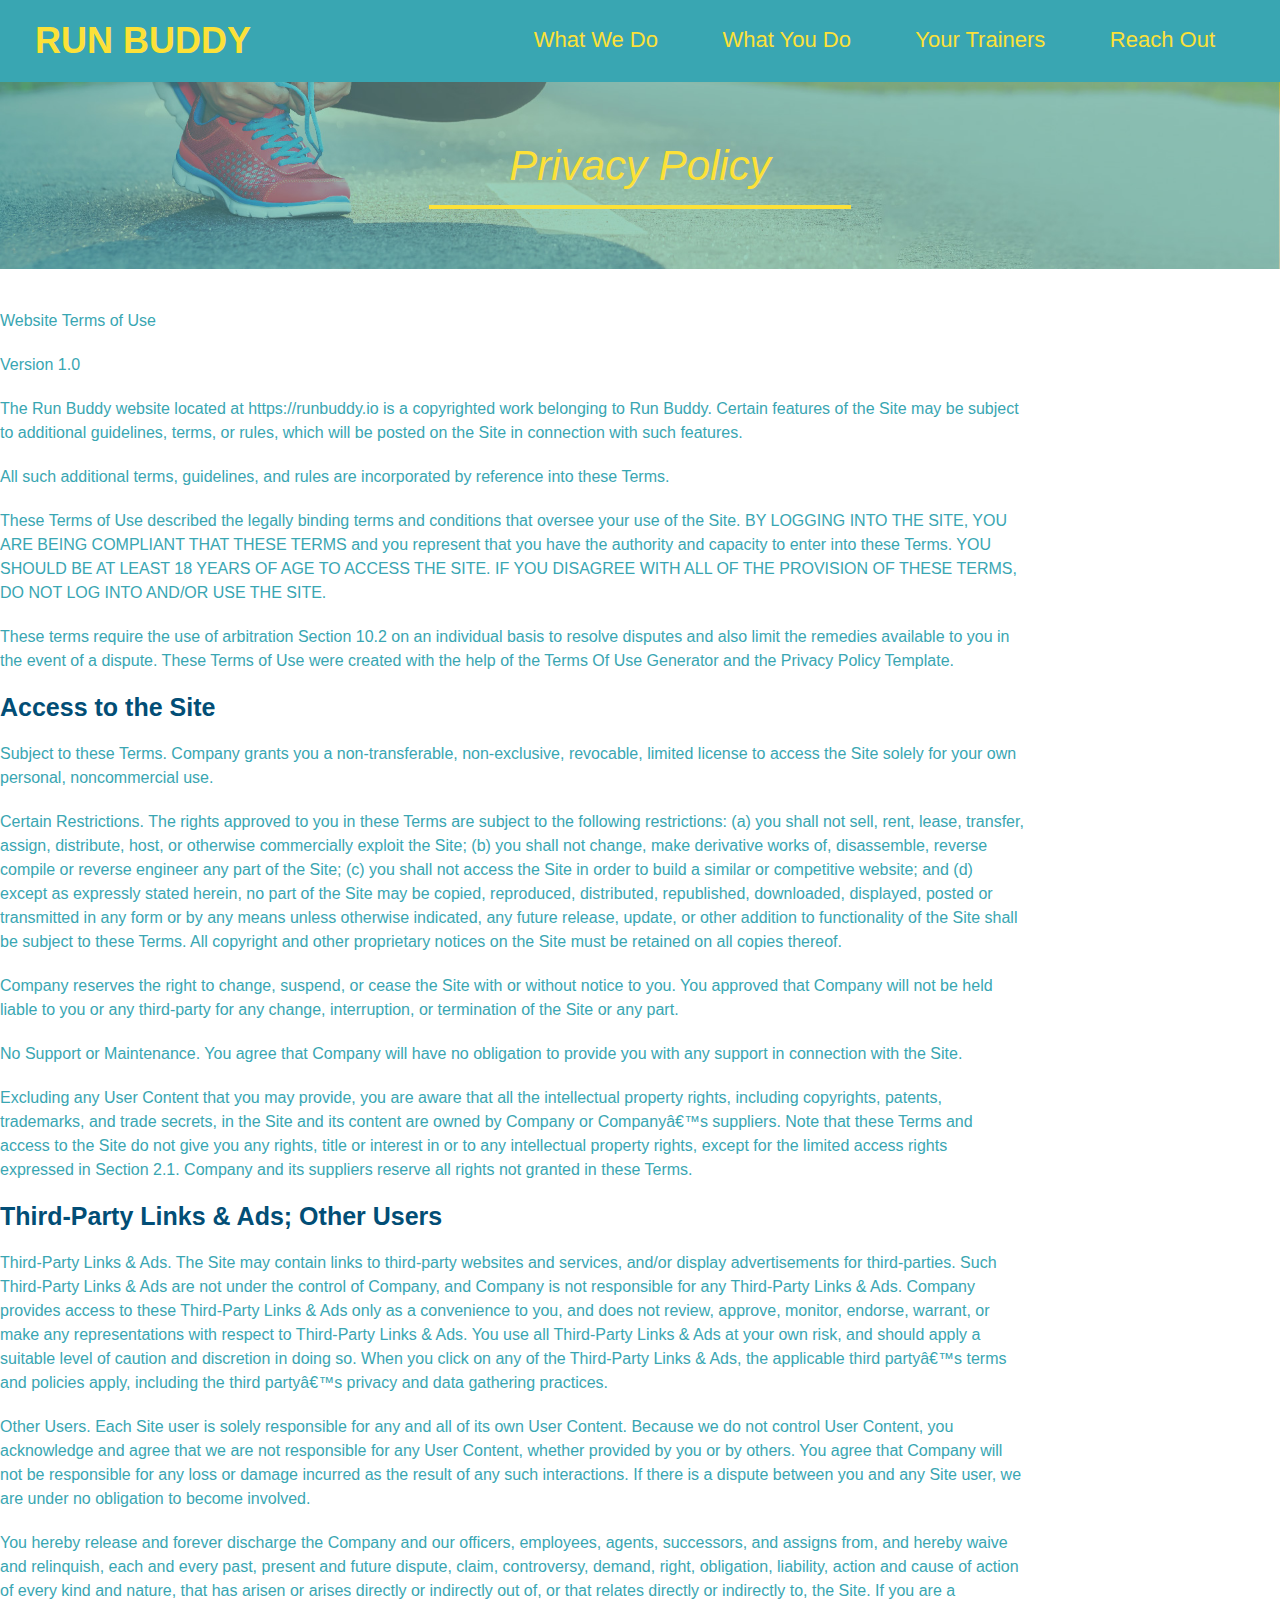
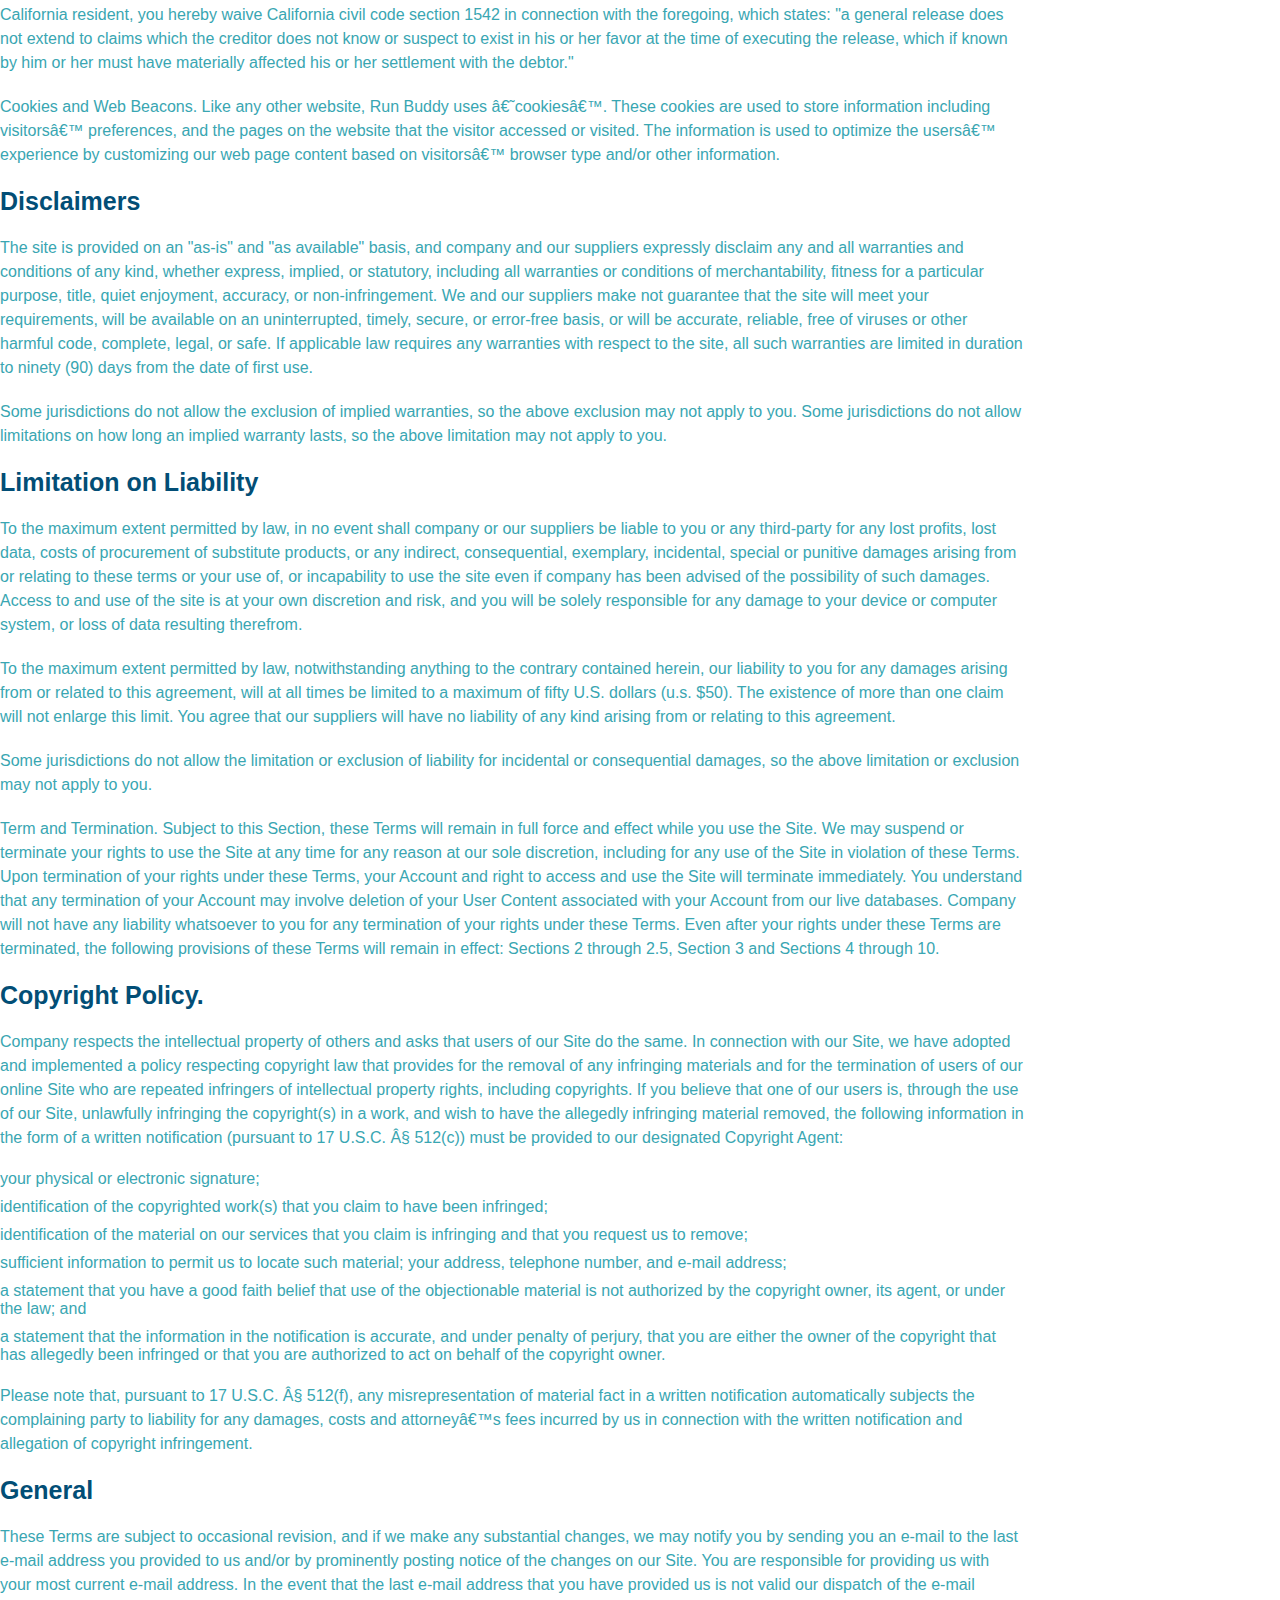
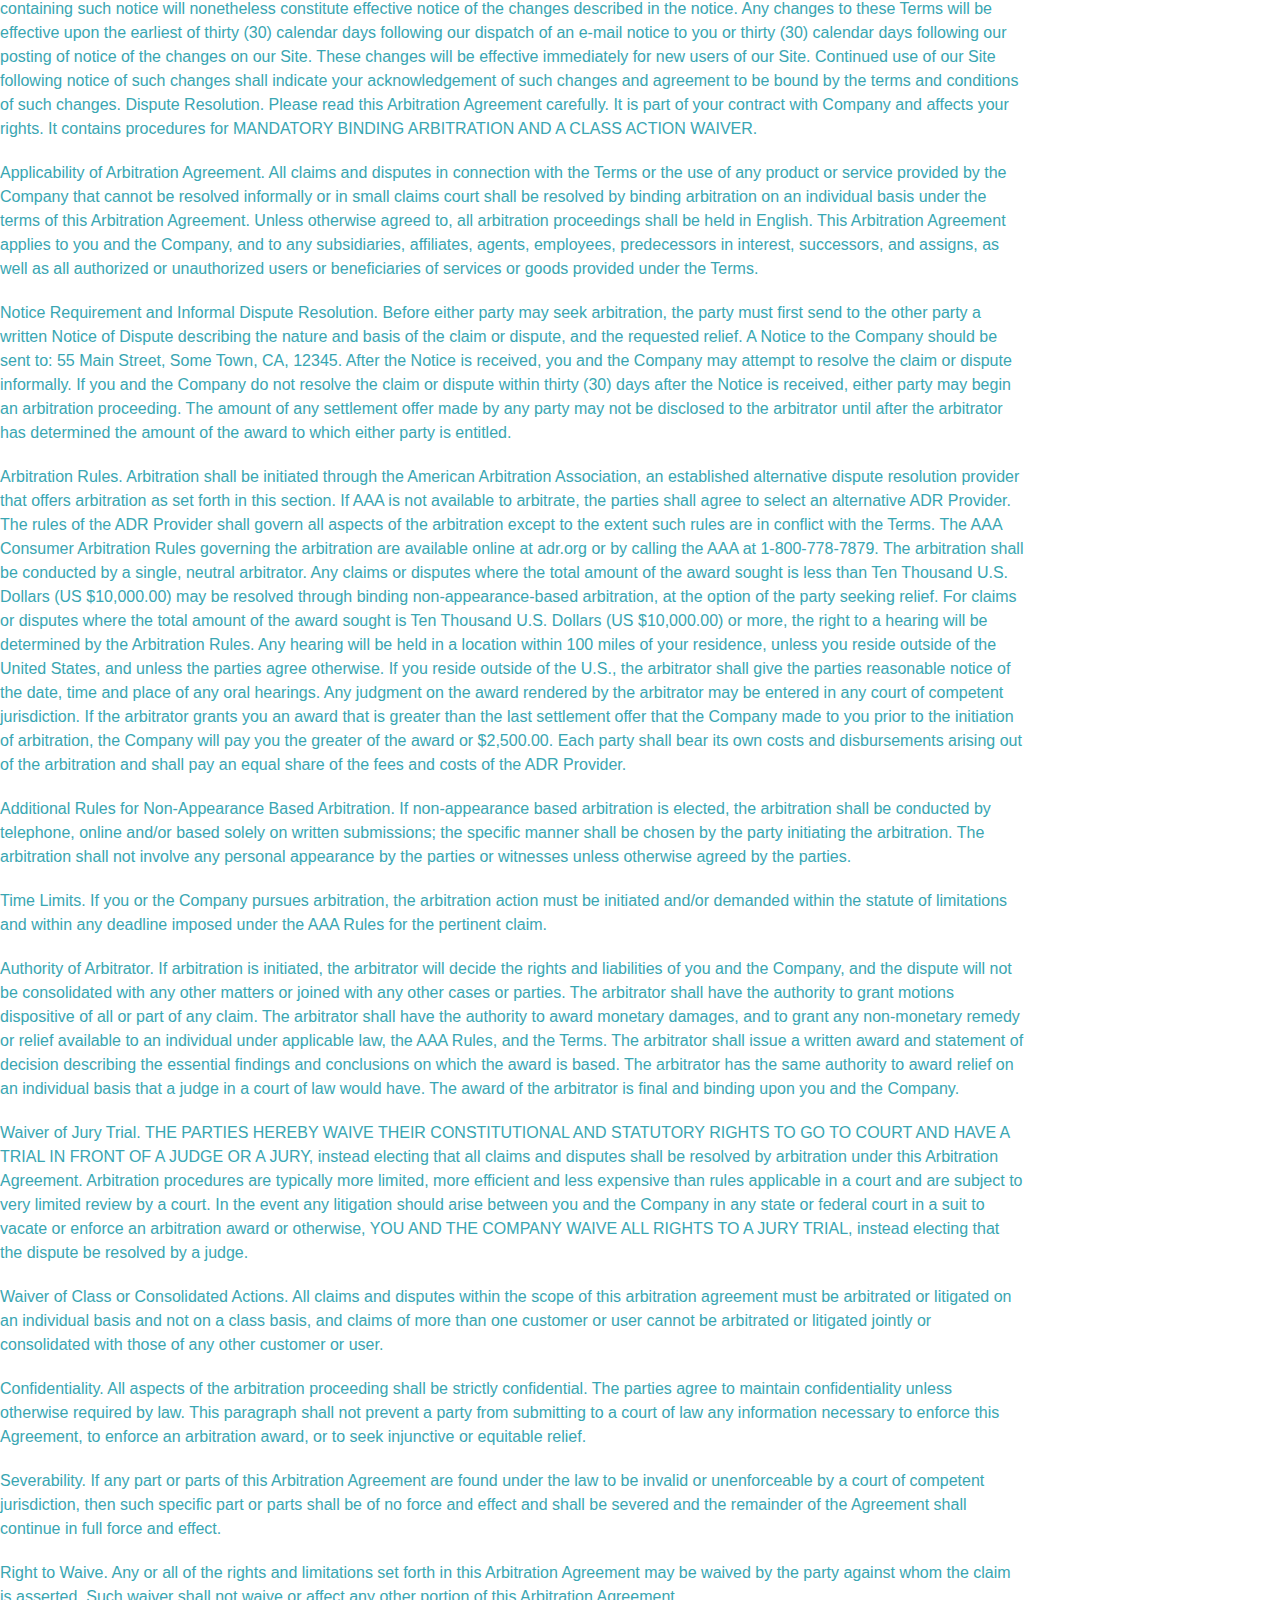
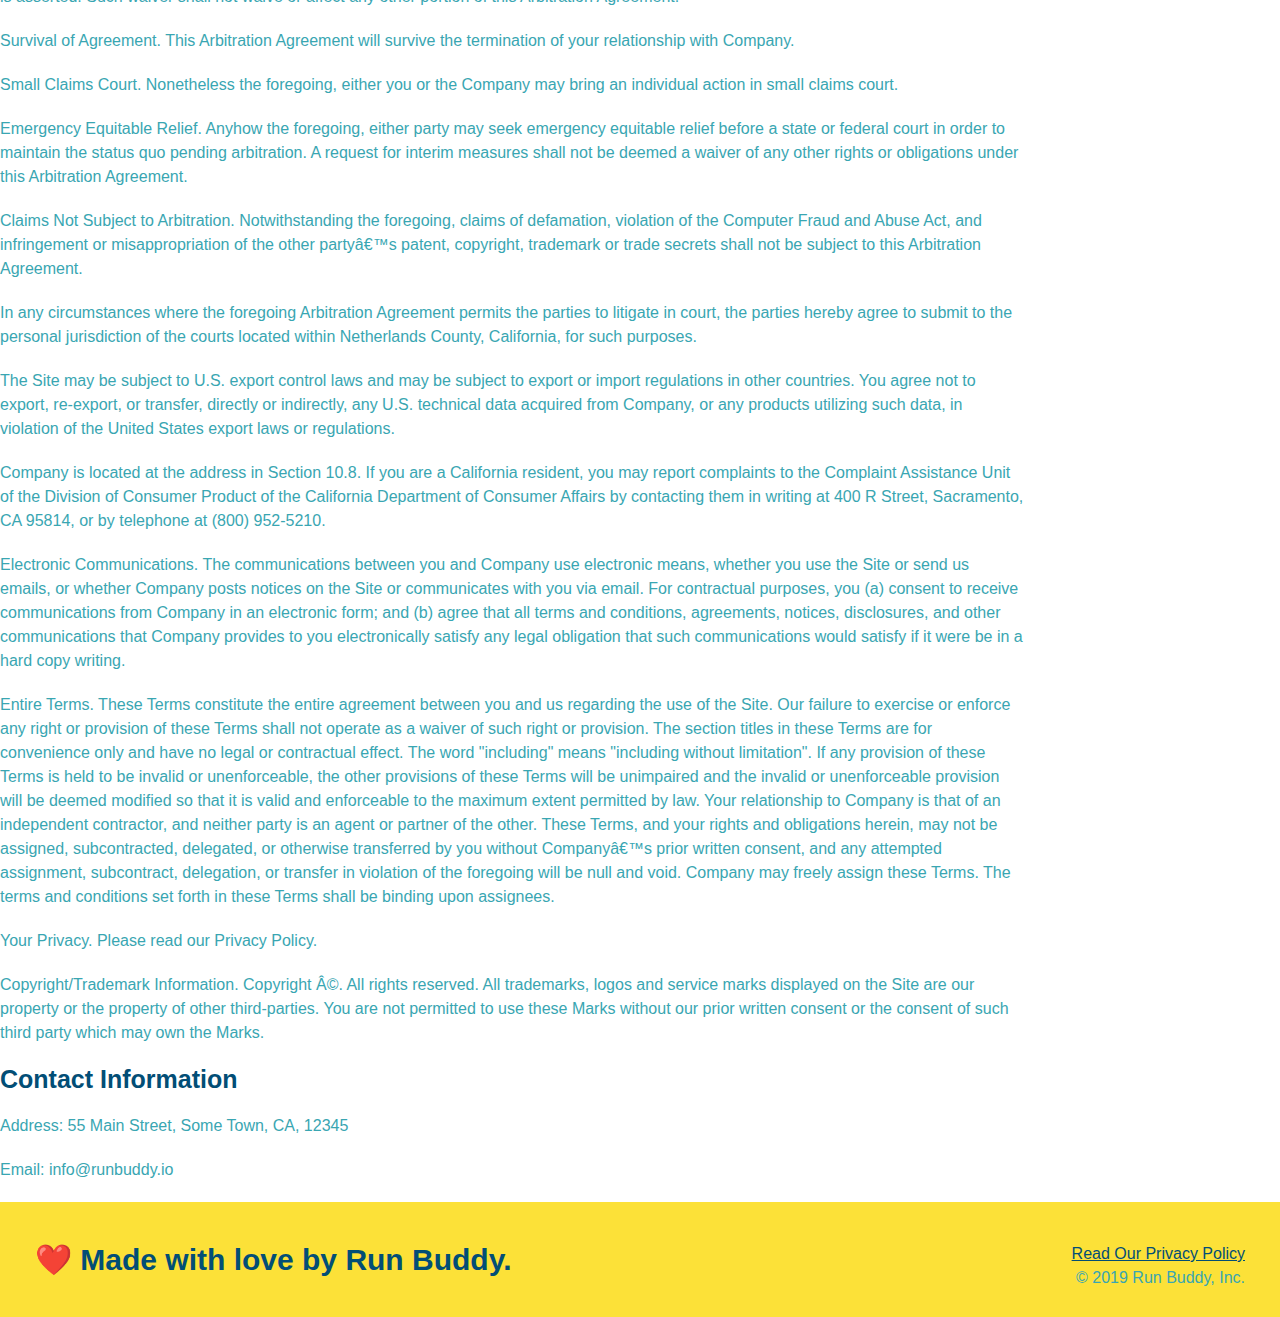
==== privacy-policy.html @ a96b1333 "privacy policy" ====
<!DOCTYPE html>
<html lang="en">
  <head>
      <link rel="stylesheet" href="./assets/css/style.css" />
      <link rel="stylesheet" href="./assets/css/secondary-styles.css" />
    <meta charset="UTF-8" />
    <title>Privacy Policy - Run Buddy</title>
  </head>
  <body>
    <header>
        <h1>
            <a href="/">RUN BUDDY</a>            
          </h1>
        <nav>
        <!-- Unordered list element-->
        <ul>
            <!-- List item element -->
            <li>
                <!-- Anchor element-->
                <a href="./index.html#what-we-do">What We Do</a>
            </li>
            <li>
                <a href="./index.html#what-you-do">What You Do</a>
            </li>
            <li>
                <a href="./index.html#your-trainers">Your Trainers</a>
            </li>
            <li>
                <a href="./index.html#reach-out">Reach Out</a>
            </li>
        </ul>
        </nav>
    </header>
    <section class="hero">
        <h2 class="page-title">
            Privacy Policy
        </h2>
    </section>
    <article class="secondary-content">
        <p>
            Website Terms of Use
          </p>
    
          <p>
            Version 1.0
          </p>
    
          <p>
            The Run Buddy website located at https://runbuddy.io is a copyrighted work belonging to Run Buddy. Certain
            features of the Site may be subject to additional guidelines, terms, or rules, which will be posted on the Site
            in connection with such features.
          </p>
    
          <p>
            All such additional terms, guidelines, and rules are incorporated by reference into these Terms.
          </p>
    
          <p>
            These Terms of Use described the legally binding terms and conditions that oversee your use of the Site. BY
            LOGGING INTO THE SITE, YOU ARE BEING COMPLIANT THAT THESE TERMS and you represent that you have the authority
            and capacity to enter into these Terms. YOU SHOULD BE AT LEAST 18 YEARS OF AGE TO ACCESS THE SITE. IF YOU
            DISAGREE WITH ALL OF THE PROVISION OF THESE TERMS, DO NOT LOG INTO AND/OR USE THE SITE.
          </p>
    
          <p>
            These terms require the use of arbitration Section 10.2 on an individual basis to resolve disputes and also
            limit the remedies available to you in the event of a dispute. These Terms of Use were created with the help of
            the Terms Of Use Generator and the Privacy Policy Template.
          </p>
    
          <h3>
            Access to the Site
          </h3>
    
          <p>
            Subject to these Terms. Company grants you a non-transferable, non-exclusive, revocable, limited license to
            access the Site solely for your own personal, noncommercial use.
          </p>
    
          <p>
            Certain Restrictions. The rights approved to you in these Terms are subject to the following restrictions: (a)
            you shall not sell, rent, lease, transfer, assign, distribute, host, or otherwise commercially exploit the Site;
            (b) you shall not change, make derivative works of, disassemble, reverse compile or reverse engineer any part of
            the Site; (c) you shall not access the Site in order to build a similar or competitive website; and (d) except
            as expressly stated herein, no part of the Site may be copied, reproduced, distributed, republished, downloaded,
            displayed, posted or transmitted in any form or by any means unless otherwise indicated, any future release,
            update, or other addition to functionality of the Site shall be subject to these Terms. All copyright and other
            proprietary notices on the Site must be retained on all copies thereof.
          </p>
    
          <p>
            Company reserves the right to change, suspend, or cease the Site with or without notice to you. You approved
            that Company will not be held liable to you or any third-party for any change, interruption, or termination of
            the Site or any part.
          </p>
    
          <p>
            No Support or Maintenance. You agree that Company will have no obligation to provide you with any support in
            connection with the Site.
          </p>
    
          <p>
            Excluding any User Content that you may provide, you are aware that all the intellectual property rights,
            including copyrights, patents, trademarks, and trade secrets, in the Site and its content are owned by Company
            or Companyâ€™s suppliers. Note that these Terms and access to the Site do not give you any rights, title or
            interest in or to any intellectual property rights, except for the limited access rights expressed in Section
            2.1. Company and its suppliers reserve all rights not granted in these Terms.
          </p>
    
          <h3>
            Third-Party Links & Ads; Other Users
          </h3>
    
          <p>
            Third-Party Links & Ads. The Site may contain links to third-party websites and services, and/or display
            advertisements for third-parties. Such Third-Party Links & Ads are not under the control of Company, and Company
            is not responsible for any Third-Party Links & Ads. Company provides access to these Third-Party Links & Ads
            only as a convenience to you, and does not review, approve, monitor, endorse, warrant, or make any
            representations with respect to Third-Party Links & Ads. You use all Third-Party Links & Ads at your own risk,
            and should apply a suitable level of caution and discretion in doing so. When you click on any of the
            Third-Party Links & Ads, the applicable third partyâ€™s terms and policies apply, including the third partyâ€™s
            privacy and data gathering practices.
          </p>
    
          <p>
            Other Users. Each Site user is solely responsible for any and all of its own User Content. Because we do not
            control User Content, you acknowledge and agree that we are not responsible for any User Content, whether
            provided by you or by others. You agree that Company will not be responsible for any loss or damage incurred as
            the result of any such interactions. If there is a dispute between you and any Site user, we are under no
            obligation to become involved.
          </p>
    
          <p>
            You hereby release and forever discharge the Company and our officers, employees, agents, successors, and
            assigns from, and hereby waive and relinquish, each and every past, present and future dispute, claim,
            controversy, demand, right, obligation, liability, action and cause of action of every kind and nature, that has
            arisen or arises directly or indirectly out of, or that relates directly or indirectly to, the Site. If you are
            a California resident, you hereby waive California civil code section 1542 in connection with the foregoing,
            which states: "a general release does not extend to claims which the creditor does not know or suspect to exist
            in his or her favor at the time of executing the release, which if known by him or her must have materially
            affected his or her settlement with the debtor."
          </p>
    
          <p>
            Cookies and Web Beacons. Like any other website, Run Buddy uses â€˜cookiesâ€™. These cookies are used to store
            information including visitorsâ€™ preferences, and the pages on the website that the visitor accessed or visited.
            The information is used to optimize the usersâ€™ experience by customizing our web page content based on visitorsâ€™
            browser type and/or other information.
          </p>
    
          <h3>
            Disclaimers
          </h3>
    
          <p>
            The site is provided on an "as-is" and "as available" basis, and company and our suppliers expressly disclaim
            any and all warranties and conditions of any kind, whether express, implied, or statutory, including all
            warranties or conditions of merchantability, fitness for a particular purpose, title, quiet enjoyment, accuracy,
            or non-infringement. We and our suppliers make not guarantee that the site will meet your requirements, will be
            available on an uninterrupted, timely, secure, or error-free basis, or will be accurate, reliable, free of
            viruses or other harmful code, complete, legal, or safe. If applicable law requires any warranties with respect
            to the site, all such warranties are limited in duration to ninety (90) days from the date of first use.
          </p>
    
          <p>
            Some jurisdictions do not allow the exclusion of implied warranties, so the above exclusion may not apply to
            you. Some jurisdictions do not allow limitations on how long an implied warranty lasts, so the above limitation
            may not apply to you.
          </p>
    
          <h3>
            Limitation on Liability
          </h3>
    
          <p>
            To the maximum extent permitted by law, in no event shall company or our suppliers be liable to you or any
            third-party for any lost profits, lost data, costs of procurement of substitute products, or any indirect,
            consequential, exemplary, incidental, special or punitive damages arising from or relating to these terms or
            your use of, or incapability to use the site even if company has been advised of the possibility of such
            damages. Access to and use of the site is at your own discretion and risk, and you will be solely responsible
            for any damage to your device or computer system, or loss of data resulting therefrom.
          </p>
    
          <p>
            To the maximum extent permitted by law, notwithstanding anything to the contrary contained herein, our liability
            to you for any damages arising from or related to this agreement, will at all times be limited to a maximum of
            fifty U.S. dollars (u.s. $50). The existence of more than one claim will not enlarge this limit. You agree that
            our suppliers will have no liability of any kind arising from or relating to this agreement.
          </p>
    
          <p>
            Some jurisdictions do not allow the limitation or exclusion of liability for incidental or consequential
            damages, so the above limitation or exclusion may not apply to you.
          </p>
    
          <p>
            Term and Termination. Subject to this Section, these Terms will remain in full force and effect while you use
            the Site. We may suspend or terminate your rights to use the Site at any time for any reason at our sole
            discretion, including for any use of the Site in violation of these Terms. Upon termination of your rights under
            these Terms, your Account and right to access and use the Site will terminate immediately. You understand that
            any termination of your Account may involve deletion of your User Content associated with your Account from our
            live databases. Company will not have any liability whatsoever to you for any termination of your rights under
            these Terms. Even after your rights under these Terms are terminated, the following provisions of these Terms
            will remain in effect: Sections 2 through 2.5, Section 3 and Sections 4 through 10.
          </p>
    
          <h3>
            Copyright Policy.
          </h3>
    
          <p>
            Company respects the intellectual property of others and asks that users of our Site do the same. In connection
            with our Site, we have adopted and implemented a policy respecting copyright law that provides for the removal
            of any infringing materials and for the termination of users of our online Site who are repeated infringers of
            intellectual property rights, including copyrights. If you believe that one of our users is, through the use of
            our Site, unlawfully infringing the copyright(s) in a work, and wish to have the allegedly infringing material
            removed, the following information in the form of a written notification (pursuant to 17 U.S.C. Â§ 512(c)) must
            be provided to our designated Copyright Agent:
          </p>
    
          <ul>
            <li>
              your physical or electronic signature;
            </li>
            <li>
              identification of the copyrighted work(s) that you claim to have been infringed;
            </li>
            <li>
              identification of the material on our services that you claim is infringing and that you request us to remove;
            </li>
            <li>
              sufficient information to permit us to locate such material; your address, telephone number, and e-mail
              address;
            </li>
            <li>
              a statement that you have a good faith belief that use of the objectionable material is not authorized by the
              copyright owner, its agent, or under the law; and
            </li>
            <li>
              a statement that the information in the notification is accurate, and under penalty of perjury, that you are
              either the owner of the copyright that has allegedly been infringed or that you are authorized to act on
              behalf of the copyright owner.
            </li>
          </ul>
    
          <p>
            Please note that, pursuant to 17 U.S.C. Â§ 512(f), any misrepresentation of material fact in a written
            notification automatically subjects the complaining party to liability for any damages, costs and attorneyâ€™s
            fees incurred by us in connection with the written notification and allegation of copyright infringement.
          </p>
    
          <h3>
            General
          </h3>
    
          <p>
            These Terms are subject to occasional revision, and if we make any substantial changes, we may notify you by
            sending you an e-mail to the last e-mail address you provided to us and/or by prominently posting notice of the
            changes on our Site. You are responsible for providing us with your most current e-mail address. In the event
            that the last e-mail address that you have provided us is not valid our dispatch of the e-mail containing such
            notice will nonetheless constitute effective notice of the changes described in the notice. Any changes to these
            Terms will be effective upon the earliest of thirty (30) calendar days following our dispatch of an e-mail
            notice to you or thirty (30) calendar days following our posting of notice of the changes on our Site. These
            changes will be effective immediately for new users of our Site. Continued use of our Site following notice of
            such changes shall indicate your acknowledgement of such changes and agreement to be bound by the terms and
            conditions of such changes. Dispute Resolution. Please read this Arbitration Agreement carefully. It is part of
            your contract with Company and affects your rights. It contains procedures for MANDATORY BINDING ARBITRATION AND
            A CLASS ACTION WAIVER.
          </p>
    
          <p>
            Applicability of Arbitration Agreement. All claims and disputes in connection with the Terms or the use of any
            product or service provided by the Company that cannot be resolved informally or in small claims court shall be
            resolved by binding arbitration on an individual basis under the terms of this Arbitration Agreement. Unless
            otherwise agreed to, all arbitration proceedings shall be held in English. This Arbitration Agreement applies to
            you and the Company, and to any subsidiaries, affiliates, agents, employees, predecessors in interest,
            successors, and assigns, as well as all authorized or unauthorized users or beneficiaries of services or goods
            provided under the Terms.
          </p>
    
          <p>
            Notice Requirement and Informal Dispute Resolution. Before either party may seek arbitration, the party must
            first send to the other party a written Notice of Dispute describing the nature and basis of the claim or
            dispute, and the requested relief. A Notice to the Company should be sent to: 55 Main Street, Some Town, CA,
            12345. After the Notice is received, you and the Company may attempt to resolve the claim or dispute informally.
            If you and the Company do not resolve the claim or dispute within thirty (30) days after the Notice is received,
            either party may begin an arbitration proceeding. The amount of any settlement offer made by any party may not
            be disclosed to the arbitrator until after the arbitrator has determined the amount of the award to which either
            party is entitled.
          </p>
    
          <p>
            Arbitration Rules. Arbitration shall be initiated through the American Arbitration Association, an established
            alternative dispute resolution provider that offers arbitration as set forth in this section. If AAA is not
            available to arbitrate, the parties shall agree to select an alternative ADR Provider. The rules of the ADR
            Provider shall govern all aspects of the arbitration except to the extent such rules are in conflict with the
            Terms. The AAA Consumer Arbitration Rules governing the arbitration are available online at adr.org or by
            calling the AAA at 1-800-778-7879. The arbitration shall be conducted by a single, neutral arbitrator. Any
            claims or disputes where the total amount of the award sought is less than Ten Thousand U.S. Dollars (US
            $10,000.00) may be resolved through binding non-appearance-based arbitration, at the option of the party seeking
            relief. For claims or disputes where the total amount of the award sought is Ten Thousand U.S. Dollars (US
            $10,000.00) or more, the right to a hearing will be determined by the Arbitration Rules. Any hearing will be
            held in a location within 100 miles of your residence, unless you reside outside of the United States, and
            unless the parties agree otherwise. If you reside outside of the U.S., the arbitrator shall give the parties
            reasonable notice of the date, time and place of any oral hearings. Any judgment on the award rendered by the
            arbitrator may be entered in any court of competent jurisdiction. If the arbitrator grants you an award that is
            greater than the last settlement offer that the Company made to you prior to the initiation of arbitration, the
            Company will pay you the greater of the award or $2,500.00. Each party shall bear its own costs and
            disbursements arising out of the arbitration and shall pay an equal share of the fees and costs of the ADR
            Provider.
          </p>
    
          <p>
            Additional Rules for Non-Appearance Based Arbitration. If non-appearance based arbitration is elected, the
            arbitration shall be conducted by telephone, online and/or based solely on written submissions; the specific
            manner shall be chosen by the party initiating the arbitration. The arbitration shall not involve any personal
            appearance by the parties or witnesses unless otherwise agreed by the parties.
          </p>
    
          <p>
            Time Limits. If you or the Company pursues arbitration, the arbitration action must be initiated and/or demanded
            within the statute of limitations and within any deadline imposed under the AAA Rules for the pertinent claim.
          </p>
    
          <p>
            Authority of Arbitrator. If arbitration is initiated, the arbitrator will decide the rights and liabilities of
            you and the Company, and the dispute will not be consolidated with any other matters or joined with any other
            cases or parties. The arbitrator shall have the authority to grant motions dispositive of all or part of any
            claim. The arbitrator shall have the authority to award monetary damages, and to grant any non-monetary remedy
            or relief available to an individual under applicable law, the AAA Rules, and the Terms. The arbitrator shall
            issue a written award and statement of decision describing the essential findings and conclusions on which the
            award is based. The arbitrator has the same authority to award relief on an individual basis that a judge in a
            court of law would have. The award of the arbitrator is final and binding upon you and the Company.
          </p>
    
          <p>
            Waiver of Jury Trial. THE PARTIES HEREBY WAIVE THEIR CONSTITUTIONAL AND STATUTORY RIGHTS TO GO TO COURT AND HAVE
            A TRIAL IN FRONT OF A JUDGE OR A JURY, instead electing that all claims and disputes shall be resolved by
            arbitration under this Arbitration Agreement. Arbitration procedures are typically more limited, more efficient
            and less expensive than rules applicable in a court and are subject to very limited review by a court. In the
            event any litigation should arise between you and the Company in any state or federal court in a suit to vacate
            or enforce an arbitration award or otherwise, YOU AND THE COMPANY WAIVE ALL RIGHTS TO A JURY TRIAL, instead
            electing that the dispute be resolved by a judge.
          </p>
    
          <p>
            Waiver of Class or Consolidated Actions. All claims and disputes within the scope of this arbitration agreement
            must be arbitrated or litigated on an individual basis and not on a class basis, and claims of more than one
            customer or user cannot be arbitrated or litigated jointly or consolidated with those of any other customer or
            user.
          </p>
    
          <p>
            Confidentiality. All aspects of the arbitration proceeding shall be strictly confidential. The parties agree to
            maintain confidentiality unless otherwise required by law. This paragraph shall not prevent a party from
            submitting to a court of law any information necessary to enforce this Agreement, to enforce an arbitration
            award, or to seek injunctive or equitable relief.
          </p>
    
          <p>
            Severability. If any part or parts of this Arbitration Agreement are found under the law to be invalid or
            unenforceable by a court of competent jurisdiction, then such specific part or parts shall be of no force and
            effect and shall be severed and the remainder of the Agreement shall continue in full force and effect.
          </p>
    
          <p>
            Right to Waive. Any or all of the rights and limitations set forth in this Arbitration Agreement may be waived
            by the party against whom the claim is asserted. Such waiver shall not waive or affect any other portion of this
            Arbitration Agreement.
          </p>
    
          <p>
            Survival of Agreement. This Arbitration Agreement will survive the termination of your relationship with
            Company.
          </p>
    
          <p>
            Small Claims Court. Nonetheless the foregoing, either you or the Company may bring an individual action in small
            claims court.
          </p>
    
          <p>
            Emergency Equitable Relief. Anyhow the foregoing, either party may seek emergency equitable relief before a
            state or federal court in order to maintain the status quo pending arbitration. A request for interim measures
            shall not be deemed a waiver of any other rights or obligations under this Arbitration Agreement.
          </p>
    
          <p>
            Claims Not Subject to Arbitration. Notwithstanding the foregoing, claims of defamation, violation of the
            Computer Fraud and Abuse Act, and infringement or misappropriation of the other partyâ€™s patent, copyright,
            trademark or trade secrets shall not be subject to this Arbitration Agreement.
          </p>
    
          <p>
            In any circumstances where the foregoing Arbitration Agreement permits the parties to litigate in court, the
            parties hereby agree to submit to the personal jurisdiction of the courts located within Netherlands County,
            California, for such purposes.
          </p>
    
          <p>
            The Site may be subject to U.S. export control laws and may be subject to export or import regulations in other
            countries. You agree not to export, re-export, or transfer, directly or indirectly, any U.S. technical data
            acquired from Company, or any products utilizing such data, in violation of the United States export laws or
            regulations.
          </p>
    
          <p>
            Company is located at the address in Section 10.8. If you are a California resident, you may report complaints
            to the Complaint Assistance Unit of the Division of Consumer Product of the California Department of Consumer
            Affairs by contacting them in writing at 400 R Street, Sacramento, CA 95814, or by telephone at (800) 952-5210.
          </p>
    
          <p>
            Electronic Communications. The communications between you and Company use electronic means, whether you use the
            Site or send us emails, or whether Company posts notices on the Site or communicates with you via email. For
            contractual purposes, you (a) consent to receive communications from Company in an electronic form; and (b)
            agree that all terms and conditions, agreements, notices, disclosures, and other communications that Company
            provides to you electronically satisfy any legal obligation that such communications would satisfy if it were be
            in a hard copy writing.
          </p>
    
          <p>
            Entire Terms. These Terms constitute the entire agreement between you and us regarding the use of the Site. Our
            failure to exercise or enforce any right or provision of these Terms shall not operate as a waiver of such right
            or provision. The section titles in these Terms are for convenience only and have no legal or contractual
            effect. The word "including" means "including without limitation". If any provision of these Terms is held to be
            invalid or unenforceable, the other provisions of these Terms will be unimpaired and the invalid or
            unenforceable provision will be deemed modified so that it is valid and enforceable to the maximum extent
            permitted by law. Your relationship to Company is that of an independent contractor, and neither party is an
            agent or partner of the other. These Terms, and your rights and obligations herein, may not be assigned,
            subcontracted, delegated, or otherwise transferred by you without Companyâ€™s prior written consent, and any
            attempted assignment, subcontract, delegation, or transfer in violation of the foregoing will be null and void.
            Company may freely assign these Terms. The terms and conditions set forth in these Terms shall be binding upon
            assignees.
          </p>
    
          <p>
            Your Privacy. Please read our Privacy Policy.
          </p>
    
          <p>
            Copyright/Trademark Information. Copyright Â©. All rights reserved. All trademarks, logos and service marks
            displayed on the Site are our property or the property of other third-parties. You are not permitted to use
            these Marks without our prior written consent or the consent of such third party which may own the Marks.
          </p>
    
          <h3>
            Contact Information
          </h3>
    
          <p>
            Address: 55 Main Street, Some Town, CA, 12345
          </p>
    
          <p>
            Email: info@runbuddy.io
          </p>
    </article>
  </body>
</html>


<!-- footer -->
<footer>
    <h2> ❤️ Made with love by Run Buddy.</h2>
    <div>
        <a href="#">Read Our Privacy Policy</a><br />
  &copy; 2019 Run Buddy, Inc.
    </div>
</footer>
  </body>
</html>
---- assets/css/style.css ----
* {
    margin: 0;
    padding: 0;
    box-sizing: border-box;
}
body {
    color: #39a6b2;
    font-family: Helvetica, Arial, sans-serif;
  }
  header {
      padding: 20px 35px;
      background-color: #39a6b2;
  }
  header h1 {
      font-weight: bold;
      font-size: 36px;
      color: #fce138;
      margin: 0;
      display: inline;
  }

  header a {
      text-decoration: none;
      color:#fce138;
  }
  header nav {
      float: right;
      margin: 7px 0;
  }
  header nav ul li {
      display: inline;
  }
  header nav ul li a {
    margin: 0 30px;
    font-weight: lighter;
    font-size: 22px;
}
footer {
    background: #fce138;
    width: 100%;
    padding: 40px 35px;
}
footer h2 {
    display: inline;
    color: #024e76;
    font-size: 30px;
    margin: 0;
}
footer div {
    float: right;
    line-height: 1.5;
    text-align: right;
}
footer a {
    color: #024e76;
}
section {
    padding: 60px;
}
/* Hero Style Start */
.hero {
    background-image: url("../images/hero-bg.jpeg");
    height: 600px;
    background-image: 600px;
    background-size: cover;
    background-position: center;
    position: relative;
}
/* Hero Style End */
/* Hero Form Style */
.hero-form {
    border: 3px solid #024e76;
    background-color: #fce138;
    padding: 20px;
    width: 500px;
    color: #024e76;
    position: absolute;
    bottom: 120px;
    right: 140px;
}
.hero-form h3 {
    font-size: 24px;
    margin: 0;
}
.hero-form p {
    margin: 5px 0 15px 0;
}
.form-input {
    border: 1px solid #024e76;
    display: block;
    padding: 7px 15px;
    font-size: 16px;
    color: #024e76;
    width: 100%;
    margin-bottom: 15px;
}
.hero-form label {
    margin: 0 5px;
}
.hero-form button {
    color: #fce138;
    background-color: #024e76;
    border: none;
    padding: 10px 20px;
    font-size: 16px;
}
/* Hero Styles End */

.intro {
    text-align: center;
}

.intro p {
    line-height: 1.7;
    color: #39a6b2;
    width: 80%;
    font-size: 20px;
    margin: 0 auto;
}
.steps {
    text-align: center;
    background: #fce138
}

.section-title {
    font-size: 55px;
    display: inline-block;
    padding: 0 100px 20px 100px;
    border-bottom: 3px solid;
    margin-bottom: 35px;
    color: #024e76;
  }
  
  .primary-border {
    border-color: #fce138;
  }
  
  .secondary-border {
    border-color: #39a6b2;
  }
  .steps div {
      margin-bottom: 80px;
  }
  .steps img {
      width: 15%;
      margin: 10px 0;
  }
  .steps h3 {
      color: #024e76;
      font-size: 46px;
      margin-top: 10px;
  }
  .steps p {
      color: #39a6b2;
      font-size: 23px;
  }
  .steps span {
      font-size: 38px;
  }
  /* Meet the trainers section */
  .trainers {
      text-align: center;
  }
  .trainer {
      width: 900px;
      margin: 0 auto 30px auto;
      background: #024e76;
      color: #fce138;
      overflow: auto;
  }
  .trainer img {
      width: 35%;
      float: left;
  }
  .trainer-bio {
      padding: 35px;
      float: left;
      width: 65%;
  }
  .text-left {
      text-align: left;
  }
  .text-right {
      text-align: right;
  }
  .trainer-bio h3 {
      font-size: 32px;
      margin-bottom: 8px;
  }
  .trainer-bio h4 {
      font-weight: lighter;
      font-size: 26px;
      margin-bottom: 25px;
  }
  .trainer-bio p {
      font-size: 17px;
      line-height: 1.3;
  }
  /* REACH OUT STYLES START */  
  .contact {
      text-align: center;
      background: #024e76;
  }
  .contact h2 {
      color: #fce138;
  }
  .contact-info iframe {
      width: 400px;
      height: 400px;
  }
  .contact-info div {
      width: 410px;
      display: inline-block;
      vertical-align: top;
      text-align: left;
      margin: 30px 0 0 60px;
      color: white;
  }
  .contact-info h3 {
      color: #fce138;
      font-size: 32px;
  }

  .contact-info p, .contact-info address {
      margin: 20px 0;
      line-height: 1.5;
      font-size: 20px;
      font-style: normal;
  }

  .contact-info a {
      color: #fce138;
  }
/* REACH OUT STYLES END */
---- assets/css/secondary-styles.css ----
.hero {
    background-image: url(../images/hero-bg.jpeg);
    background-size: cover;
    background-position: bottom;
    position: relative;
    height: auto;
    text-align: center;
    margin-bottom: 40px;
}
.page-title {
    color: #fce138;
    display: inline-block;
    border-bottom: 4px solid;
    padding: 0 80px 15px 80px;
    font-weight: normal;
    font-size: 42px;
    font-style: italic;
}
.secondary-content {
    width: 80%;
    margin: 0;
}
.secondary-content h3 {
    color: #024e76;
    font-size: 25px;
    margin: 20px 0 20px 0;
}
.secondary-content p {
    font-size: 16px;
    line-height: 1.5;
    margin: 20px 0 20px 0;
}
.secondary-content ul li {
margin: 15px 20px 15px 20px;
color: #39a6b2;
margin: 10px 0 10px 0;
}
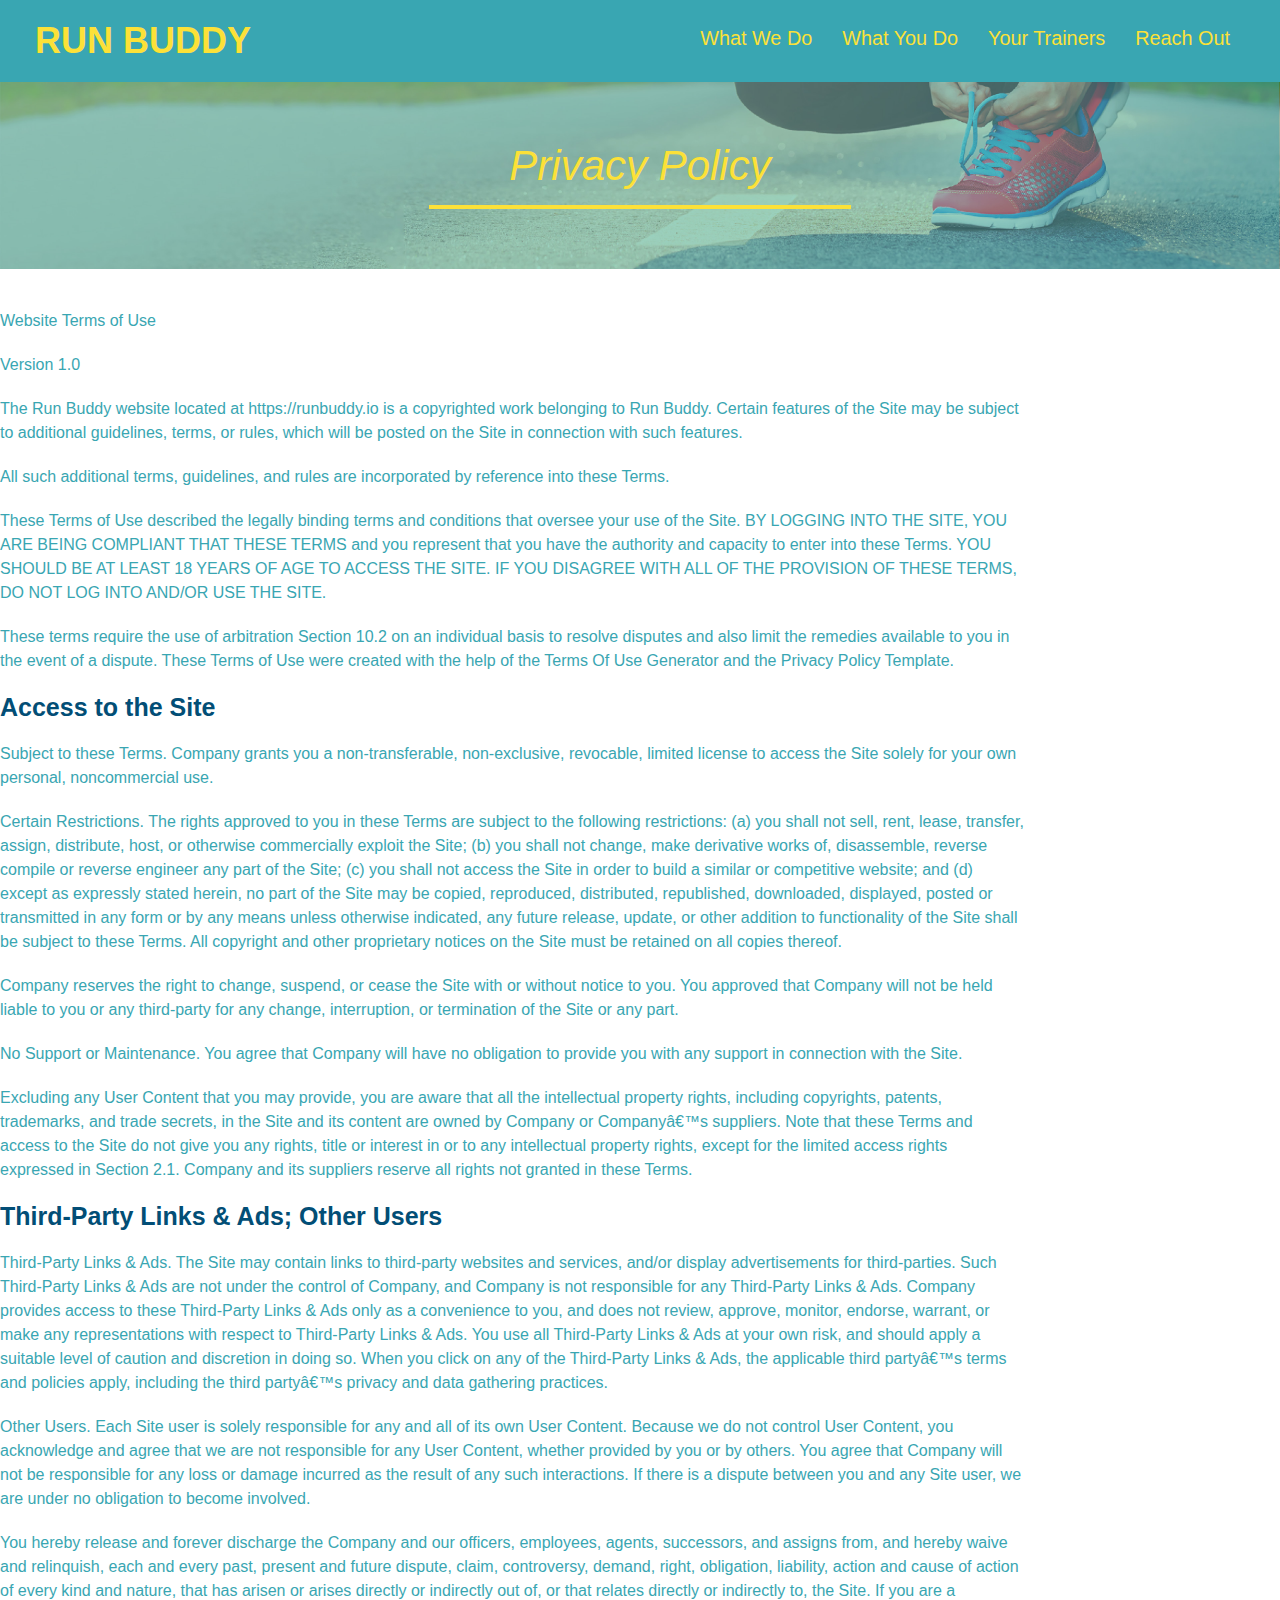
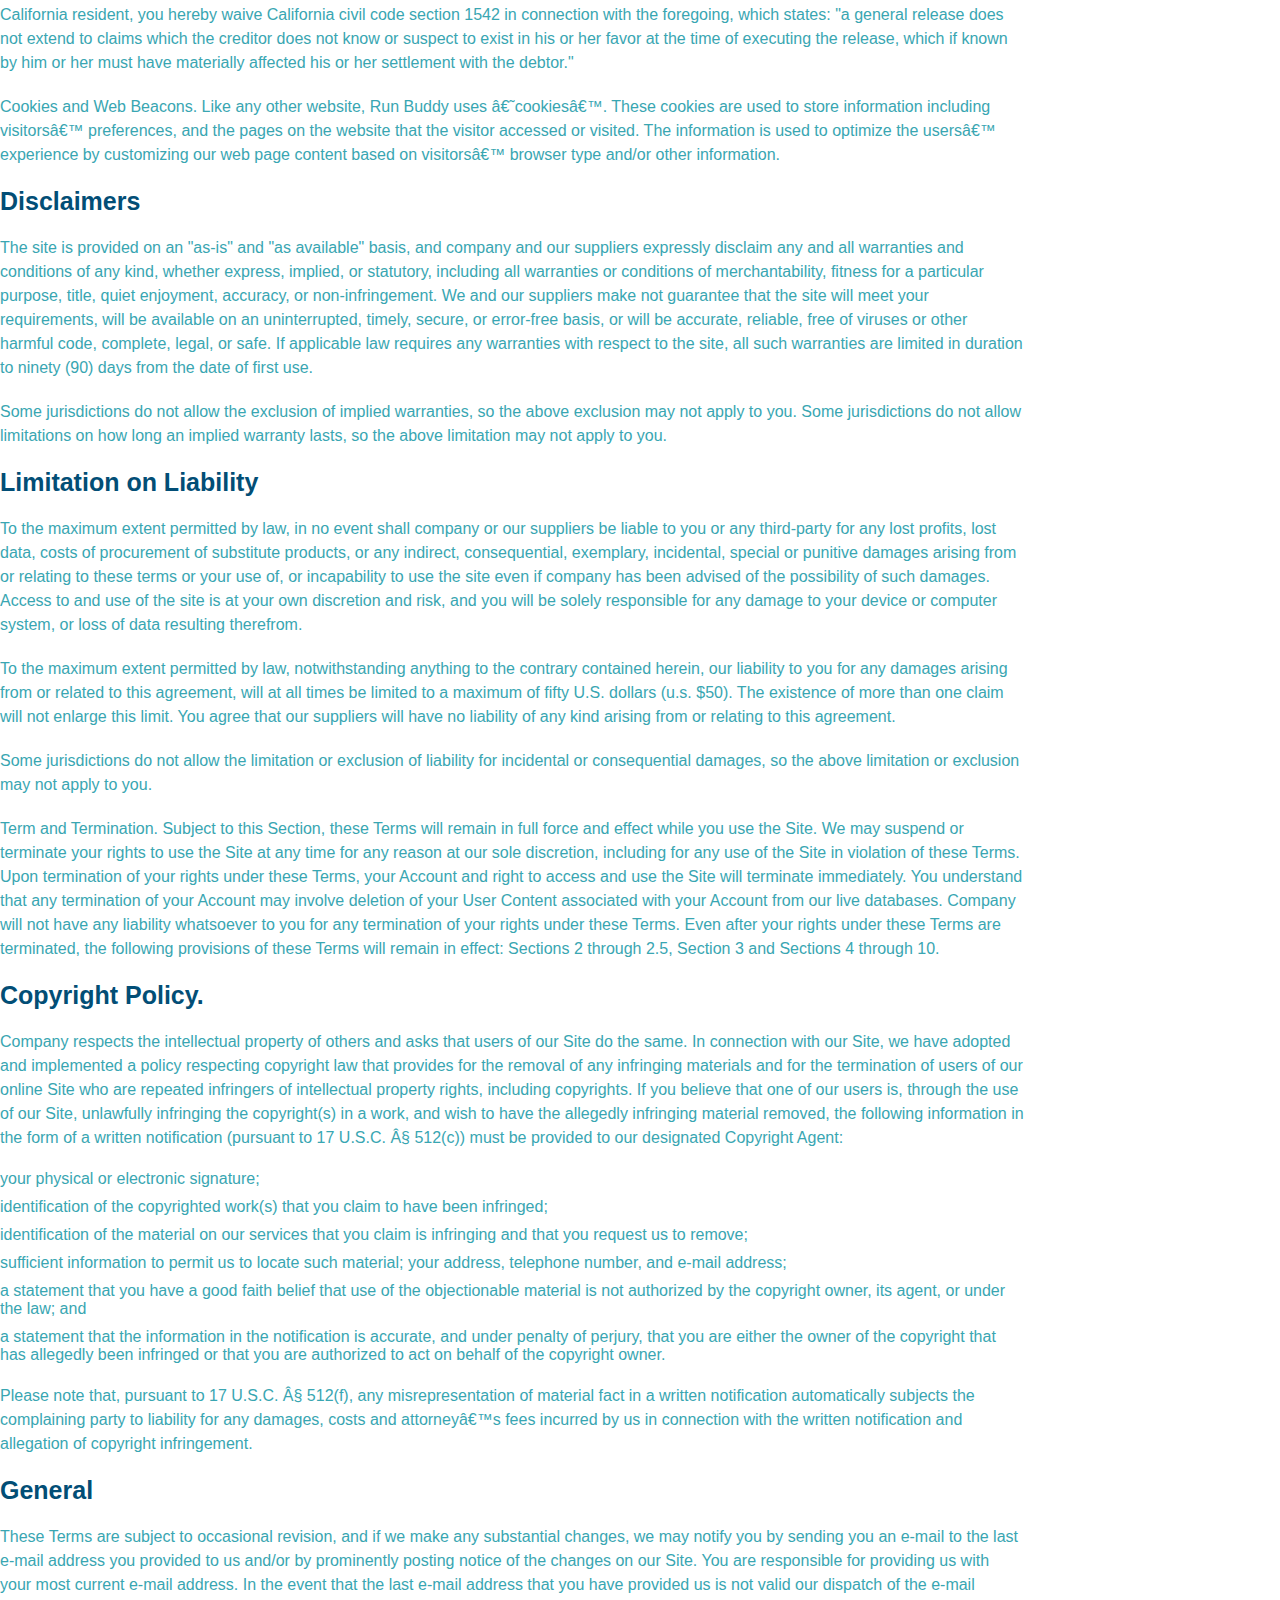
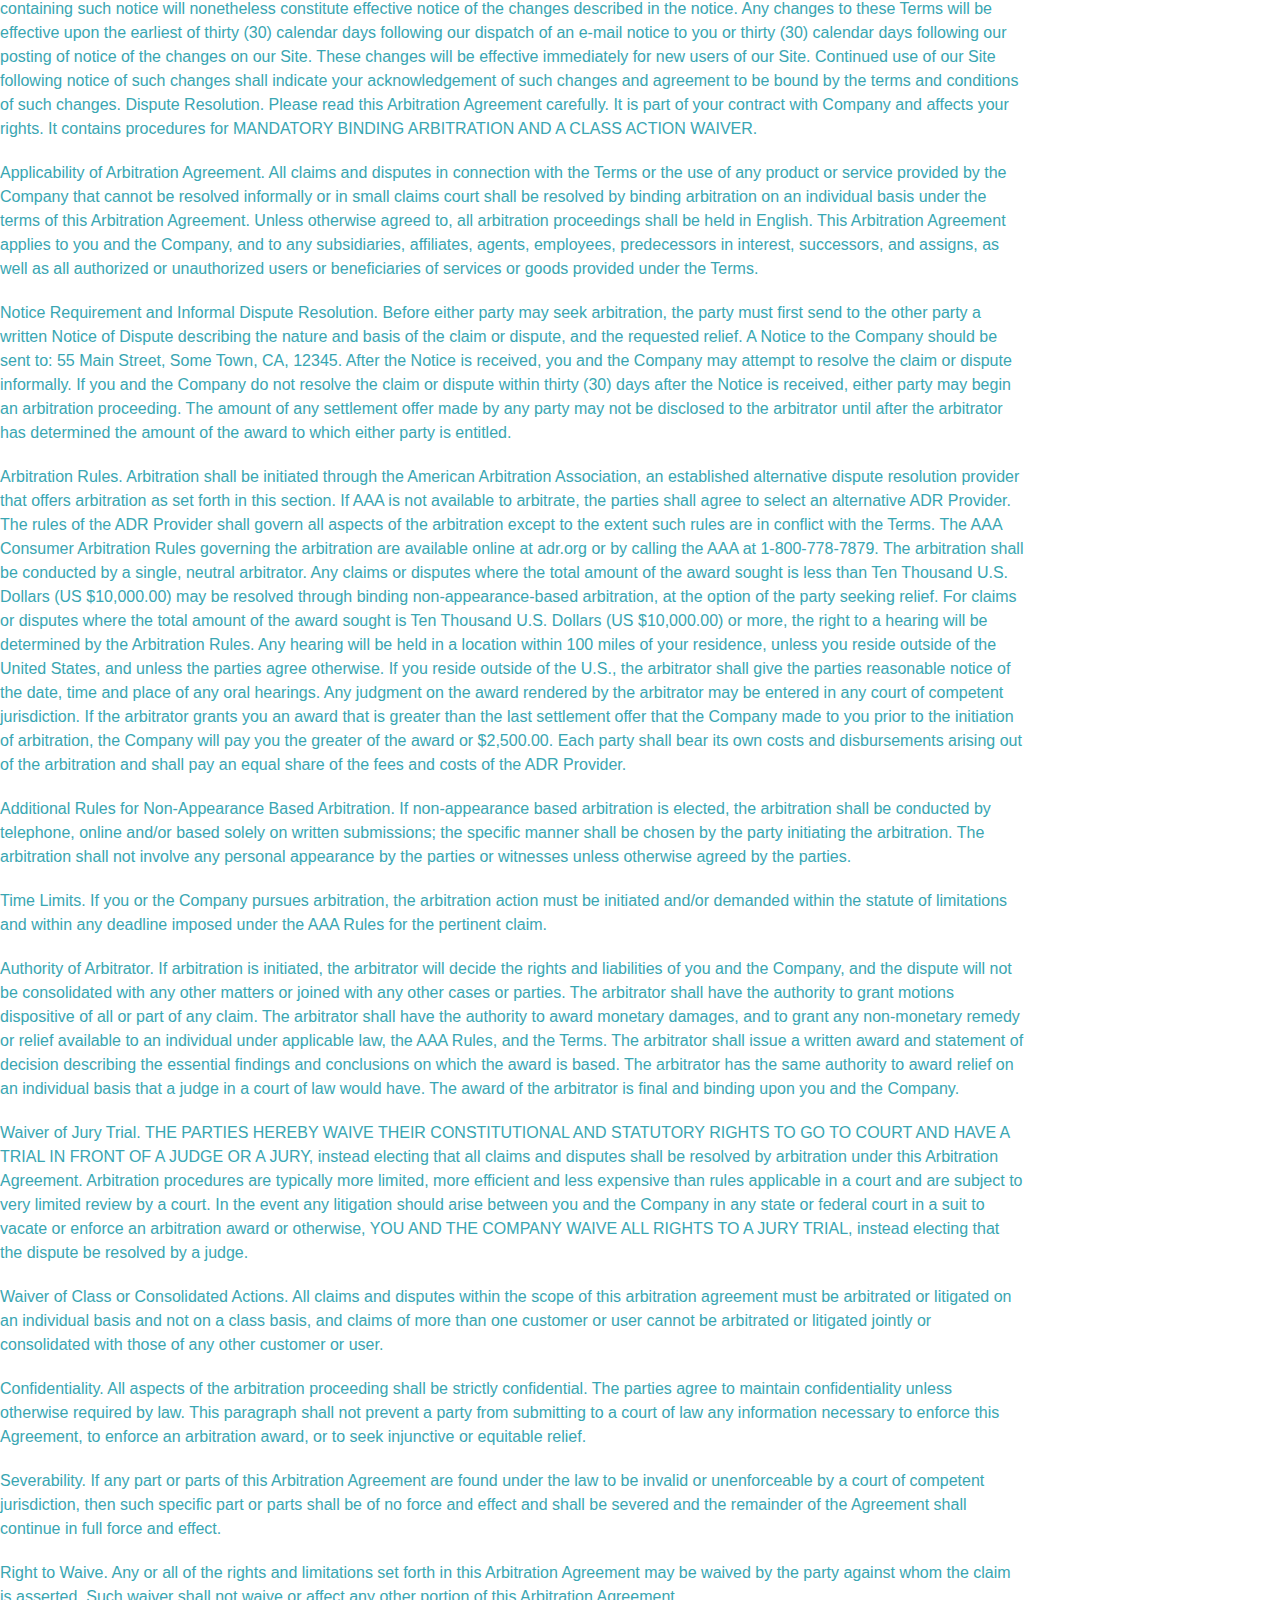
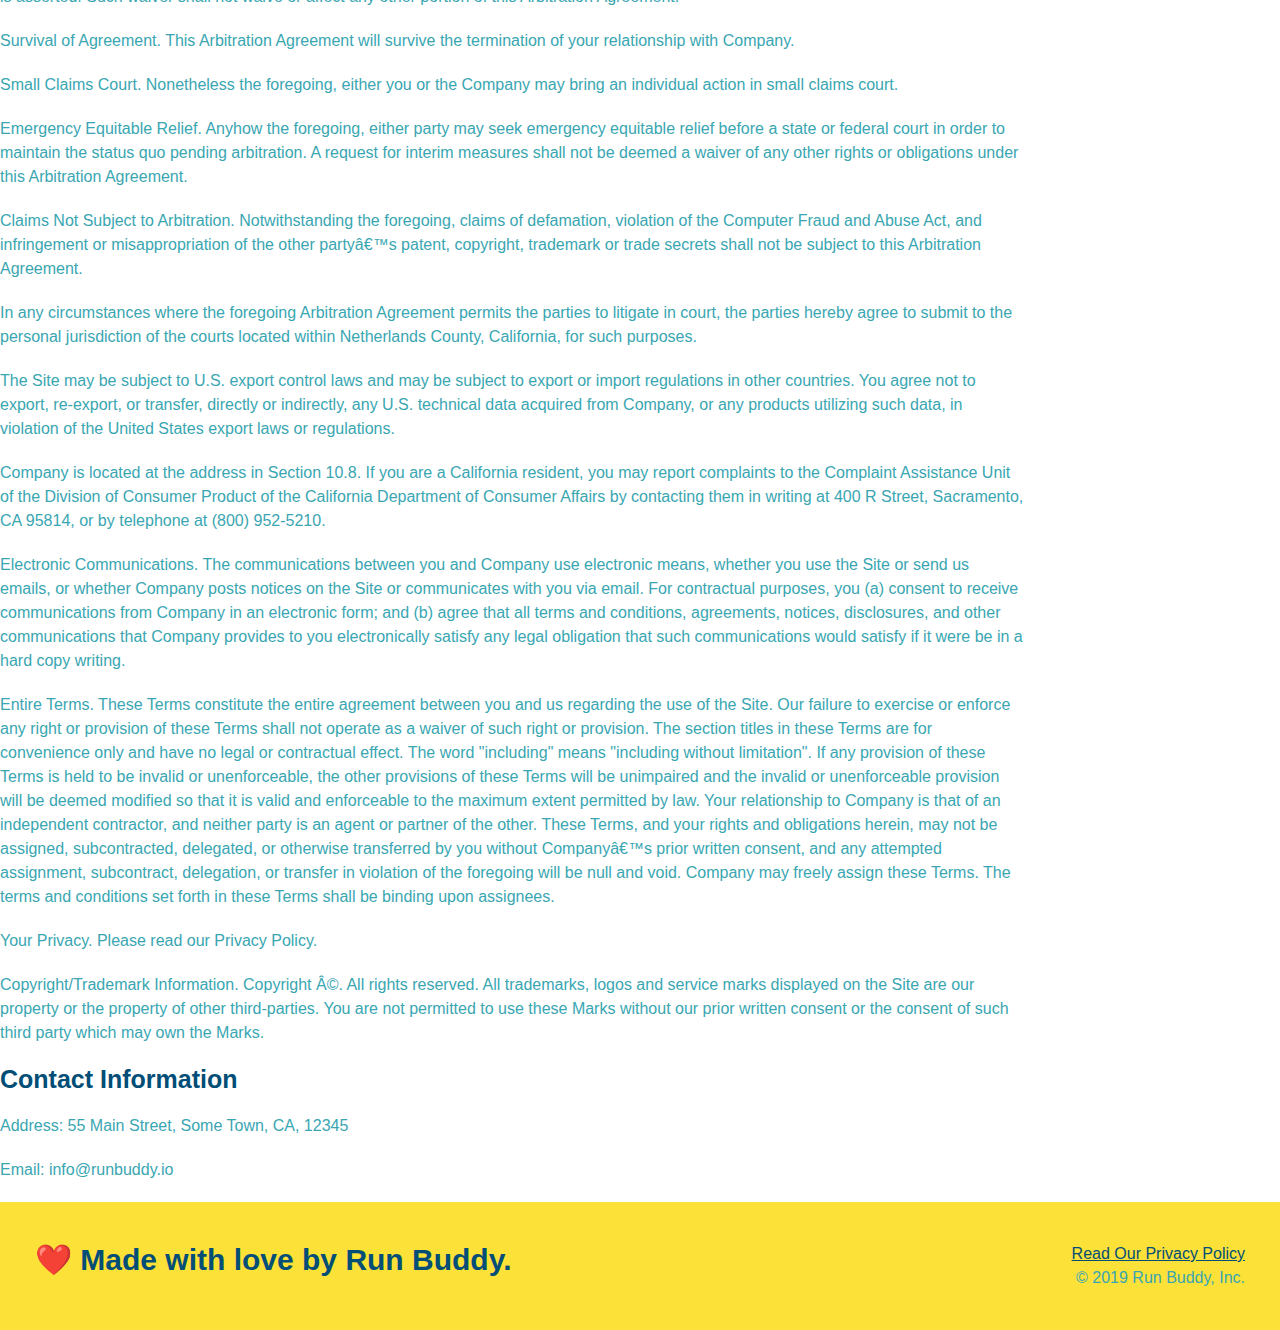
==== commit 5917b053: "adding media queries" ====
--- a/privacy-policy.html
+++ b/privacy-policy.html
@@ -4,6 +4,7 @@
       <link rel="stylesheet" href="./assets/css/style.css" />
       <link rel="stylesheet" href="./assets/css/secondary-styles.css" />
     <meta charset="UTF-8" />
+    <meta name="viewport" content="width=device-width, initial-scale=1.0" />
     <title>Privacy Policy - Run Buddy</title>
   </head>
   <body>
--- a/assets/css/style.css
+++ b/assets/css/style.css
@@ -7,16 +7,20 @@
     color: #39a6b2;
     font-family: Helvetica, Arial, sans-serif;
   }
+
+
   header {
       padding: 20px 35px;
       background-color: #39a6b2;
+      display: flex;
+      justify-content: space-between;
+      flex-wrap: wrap;
   }
   header h1 {
       font-weight: bold;
       font-size: 36px;
       color: #fce138;
       margin: 0;
-      display: inline;
   }
 
   header a {
@@ -24,30 +28,34 @@
       color:#fce138;
   }
   header nav {
-      float: right;
       margin: 7px 0;
   }
-  header nav ul li {
-      display: inline;
+  header nav ul {
+      display: flex;
+      flex-wrap: wrap;
+      justify-content: space-between;
+      align-items: center;
+      list-style: none;
   }
   header nav ul li a {
-    margin: 0 30px;
+    padding: 10px 15px;
     font-weight: lighter;
-    font-size: 22px;
+    font-size: 1.55vw;
 }
 footer {
+    display: flex;
     background: #fce138;
     width: 100%;
     padding: 40px 35px;
+    justify-content: space-between;
+    flex-wrap: wrap;
 }
 footer h2 {
-    display: inline;
     color: #024e76;
     font-size: 30px;
     margin: 0;
 }
 footer div {
-    float: right;
     line-height: 1.5;
     text-align: right;
 }
@@ -60,11 +68,26 @@
 /* Hero Style Start */
 .hero {
     background-image: url("../images/hero-bg.jpeg");
-    height: 600px;
-    background-image: 600px;
     background-size: cover;
     background-position: center;
-    position: relative;
+    display: flex;
+    justify-content: center;
+    flex-wrap: wrap;
+    align-items: flex-start;
+}
+
+.hero-cta {
+    width: 35%;
+    text-align: right;
+    margin: 3.5%;
+    color: #fff;
+    font-size: 18px;
+    line-height: 1.2;
+}
+.hero-cta h2 {
+    font-style: italic;
+    font-size: 55px;
+    color: #fce138;
 }
 /* Hero Style End */
 /* Hero Form Style */
@@ -72,11 +95,9 @@
     border: 3px solid #024e76;
     background-color: #fce138;
     padding: 20px;
-    width: 500px;
-    color: #024e76;
-    position: absolute;
-    bottom: 120px;
-    right: 140px;
+    color: #024e76;
+    width: 40%;
+    margin: 3.5%;
 }
 .hero-form h3 {
     font-size: 24px;
@@ -106,116 +127,150 @@
 }
 /* Hero Styles End */
 
-.intro {
+
+/* Section Title Styles Start */
+.section-title {
+    padding-bottom: 20px;
     text-align: center;
-}
-
+    margin: 0 auto 35px auto;
+    width: 50%;
+    font-size: 48px;
+    margin-bottom: 35px;
+    color: #024e76;
+  }
+  
+  .primary-border {
+    border-color: #fce138;
+  }
+  
+  .secondary-border {
+    border-color: #39a6b2;
+  }
+/* Section Title Styles End */
+
+/* What We Do Styles */
 .intro p {
     line-height: 1.7;
     color: #39a6b2;
     width: 80%;
     font-size: 20px;
     margin: 0 auto;
-}
+    text-align: center;
+}
+/* End */
+
+/* What You Do Styles*/
 .steps {
-    text-align: center;
     background: #fce138
 }
 
-.section-title {
-    font-size: 55px;
-    display: inline-block;
-    padding: 0 100px 20px 100px;
-    border-bottom: 3px solid;
-    margin-bottom: 35px;
-    color: #024e76;
-  }
-  
-  .primary-border {
-    border-color: #fce138;
-  }
-  
-  .secondary-border {
-    border-color: #39a6b2;
-  }
-  .steps div {
-      margin-bottom: 80px;
-  }
-  .steps img {
-      width: 15%;
-      margin: 10px 0;
-  }
-  .steps h3 {
+  .step {
+      margin: 50px auto;
+      padding-bottom: 50px;
+      width: 80%;
+      border-bottom: 1px solid #39a6b2;
+      display: flex;
+      flex-wrap: wrap;
+      align-items: center;
+      justify-content: space-between;
+  }
+ 
+  .step h3 {
       color: #024e76;
       font-size: 46px;
-      margin-top: 10px;
-  }
-  .steps p {
-      color: #39a6b2;
-      font-size: 23px;
-  }
-  .steps span {
-      font-size: 38px;
-  }
+      flex: 1 30%;
+  }
+  .step-info {
+      flex: 2 70%;
+      display: flex;
+      flex-wrap: wrap;
+      align-items: center;
+  }
+  .step-img {
+    flex: 1 12%;
+    margin-right: 20px;
+  }
+  
+  .step-img img {
+    max-width: 100%;
+  }
+  
+  .step-text {
+    flex: 12;
+  }
+  
+  .step-text p {
+    color: #39a6b2;
+    font-size: 18px;
+  }
+  
+  .step-text h4 {
+    font-size: 26px;
+    line-height: 1.5;
+    color: #024e76;
+  }
+  /* What you do End */
+
+  
   /* Meet the trainers section */
+
   .trainers {
-      text-align: center;
-  }
+    width: 100%;
+    margin: 0 auto;
+    display: flex;
+    flex-wrap: wrap;
+    justify-content: space-around;
+}
+  
   .trainer {
-      width: 900px;
-      margin: 0 auto 30px auto;
+      margin: 20px;
       background: #024e76;
       color: #fce138;
-      overflow: auto;
+      flex: 1;
   }
   .trainer img {
-      width: 35%;
-      float: left;
+      width: 100%;
   }
   .trainer-bio {
-      padding: 35px;
-      float: left;
-      width: 65%;
-  }
-  .text-left {
-      text-align: left;
-  }
-  .text-right {
-      text-align: right;
+      padding: 25px;
+      line-height: 1.3;
   }
   .trainer-bio h3 {
-      font-size: 32px;
-      margin-bottom: 8px;
+      font-size: 28px;
   }
   .trainer-bio h4 {
       font-weight: lighter;
-      font-size: 26px;
-      margin-bottom: 25px;
+      font-size: 22px;
+      margin-bottom: 15px;
   }
   .trainer-bio p {
       font-size: 17px;
-      line-height: 1.3;
   }
   /* REACH OUT STYLES START */  
+
+
   .contact {
-      text-align: center;
       background: #024e76;
   }
   .contact h2 {
       color: #fce138;
   }
+  .contact-info {
+    display: flex;
+    justify-content: space-between;
+    flex-wrap: wrap;
+}
+.contact-info > * {
+    flex: 1;
+    margin: 15px;
+}
   .contact-info iframe {
-      width: 400px;
       height: 400px;
   }
   .contact-info div {
-      width: 410px;
-      display: inline-block;
-      vertical-align: top;
-      text-align: left;
-      margin: 30px 0 0 60px;
       color: white;
   }
+
   .contact-info h3 {
       color: #fce138;
       font-size: 32px;
@@ -224,12 +279,155 @@
   .contact-info p, .contact-info address {
       margin: 20px 0;
       line-height: 1.5;
-      font-size: 20px;
+      font-size: 16px;
       font-style: normal;
+  }
+
+  .contact-form input, contact-form text area {
+      border: 1px solid #024e76;
+      display: block;
+      padding: 7px 15px;
+      font-size: 16px;
+      color: #024e76;
+      width: 100%;
+      margin-bottom: 15px;
+      margin-top: 5px;
+  }
+
+  .contact-form button {
+      width: 100%;
+      border: none;
+      background: #fce138;
+      color: #024e76;
+      text-align: center;
+      padding: 15px 0;
+      font-size: 16px;
   }
 
   .contact-info a {
       color: #fce138;
   }
-/* REACH OUT STYLES END */
-
+  /* REACH OUT STYLES END */
+
+  .text-left {
+      text-align: left;
+  }
+
+  .text-right {
+      text-align: right;
+  }
+
+  .flex-row {
+      display: flex;
+  }
+
+  /* MEDIA QUERY FOR SMALLER DESKTOP SCREENS AND SMALLER */
+@media screen and (max-width: 980px) {
+    header {
+        padding-bottom: 0;
+        justify-content: center;
+      }
+    
+      header h1 {
+        width: 100%;
+        text-align: center;
+      }
+    
+      header nav ul {
+        margin-top: 20px;
+        width: 100%;
+        justify-content: center;
+      }
+    
+      header nav ul li a {
+        font-size: 20px;
+      }
+    
+      footer h2, footer div {
+        text-align: center;
+        width: 100%;
+      }
+
+      .hero-cta, .hero-form {
+        width: 100%;
+      }
+      
+      .hero-cta {
+        text-align: center;
+      }
+
+      .section-title {
+        width: 80%;
+      }
+      
+      .trainer {
+        flex: 0 70%;
+      }
+      
+      .contact-info iframe{
+        flex: 1 100%;
+      }
+    }
+  
+  /* MEDIA QUERY FOR TABLETS AND SMALLER */
+  @media screen and (max-width: 768px) {
+   section {
+       padding: 30px 15px;
+   }
+
+   .step h3 {
+    flex: 1 100%;
+    text-align: center;
+  }
+
+  .step-info {
+    flex: 2 100%;
+    text-align: center;
+    justify-content: center;
+  }
+
+  .step-img {
+    flex: 0 32%;
+    margin-right: 0;
+    margin-top: 15px;
+    margin-bottom: 15px;
+  }
+
+  .step-text {
+    flex: 100%;  
+  }
+  }
+  
+  /* MEDIA QUERY FOR MOBILE PHONES AND SMALLER */
+  @media screen and (max-width: 575px) {
+
+ .hero-form button {
+    width: 100%;
+  }
+
+  .section-title {
+    width: 95%;
+  }
+
+  .intro p {
+    width: 100%;
+  }
+
+  .trainer {
+    flex: 0 100%;
+  }
+
+  .contact-info {
+    text-align: center;
+  }
+
+  .contact-info > * {
+    flex: 0 100%;
+  }
+  
+  .contact-form {
+      order: 3;
+  }
+  }
+
+
